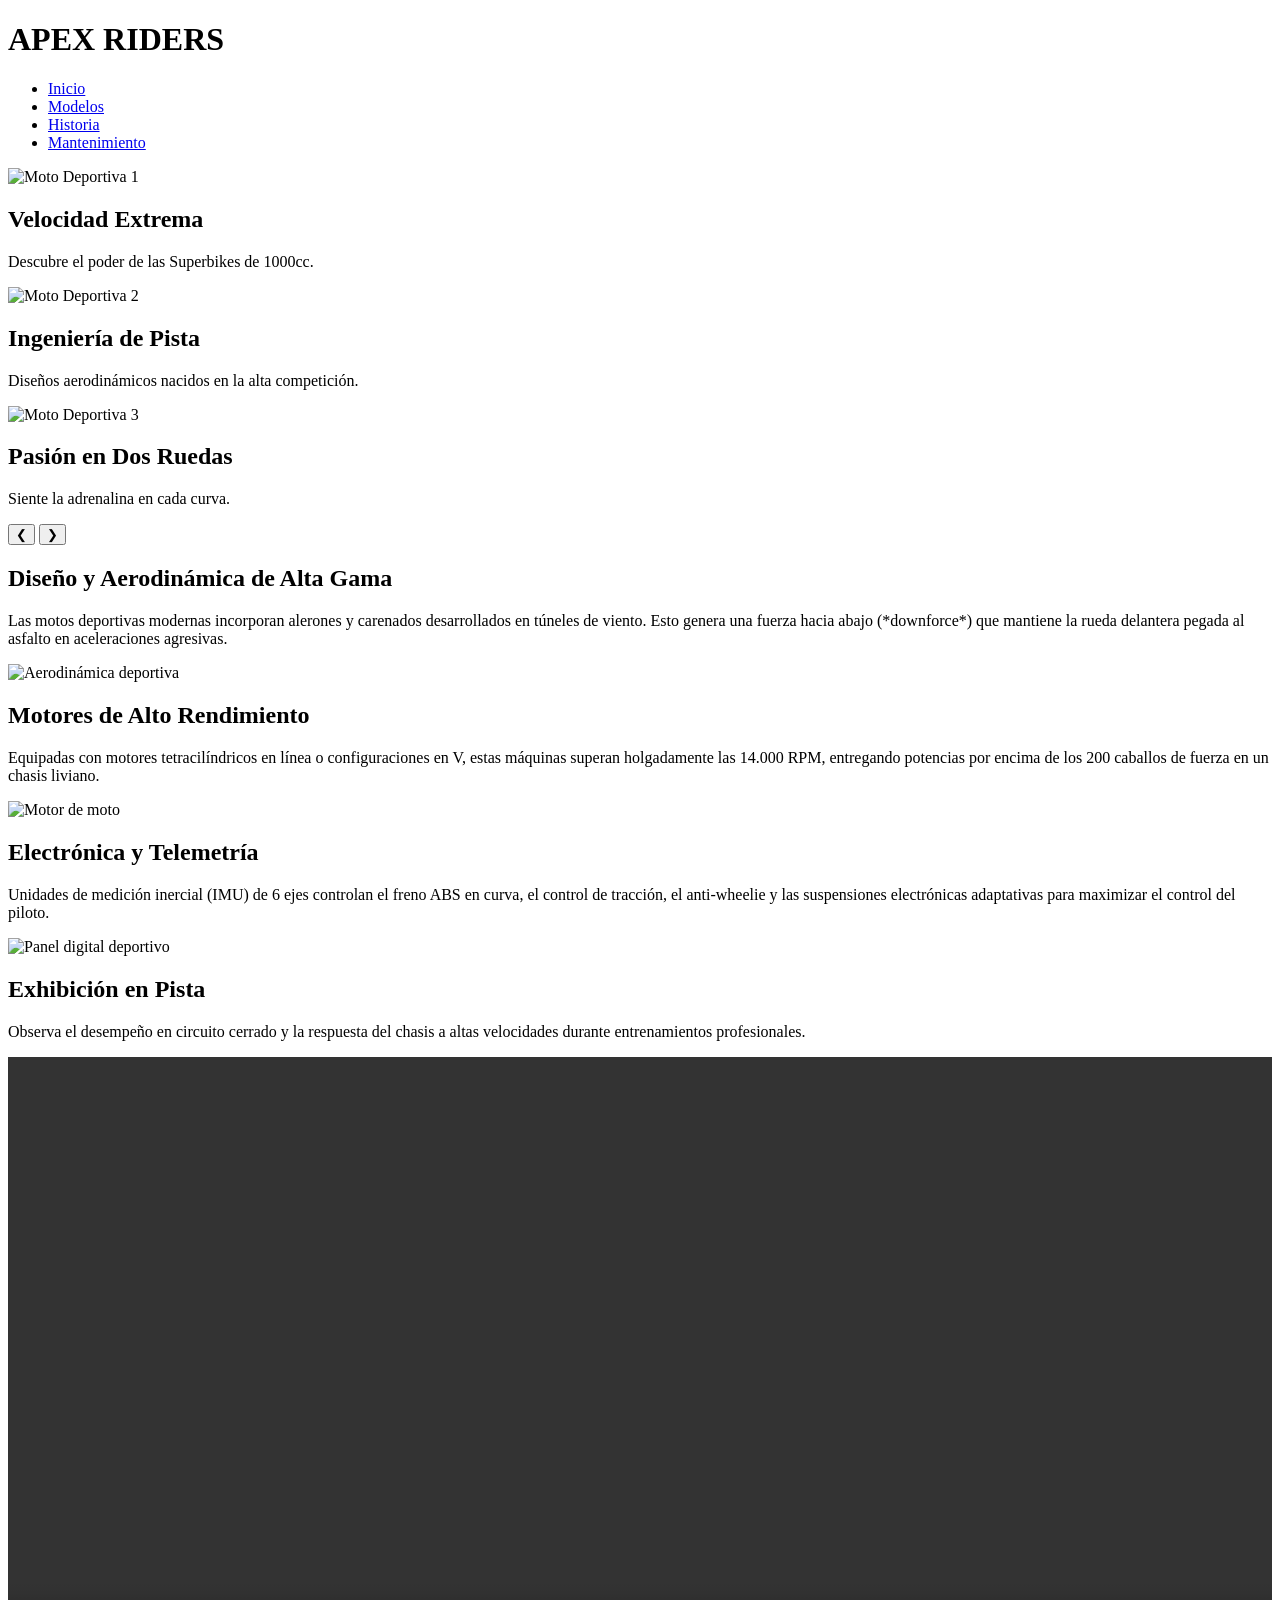
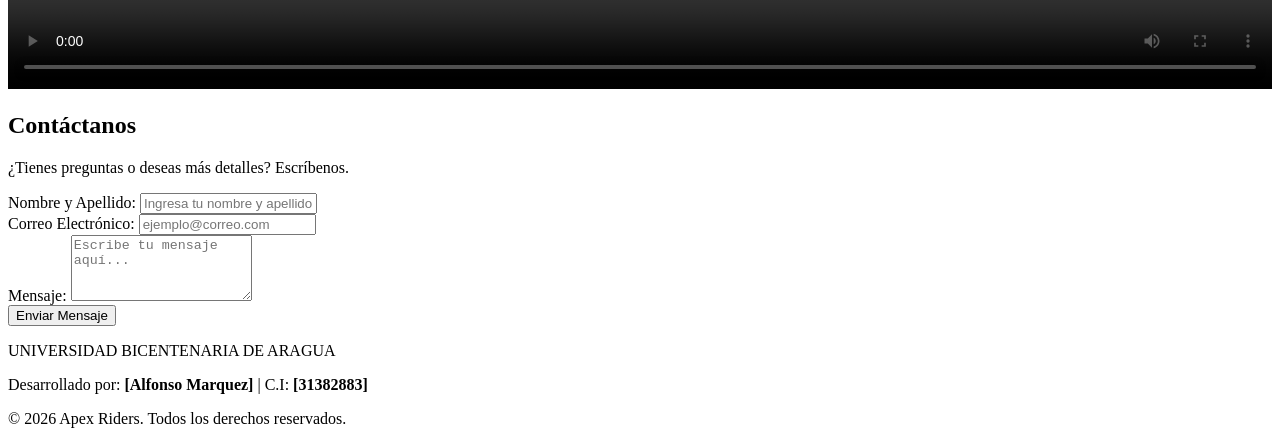
==== index.html @ 1f21b547 "Add files via upload" ====
<!DOCTYPE html>
<html lang="es">
<head>
    <meta charset="UTF-8">
    <meta name="viewport" content="width=device-width, initial-scale=1.0">
    <title>Apex Riders | Motos Deportivas</title>
    <link rel="stylesheet" href="css/styles.css">
</head>
<body>

    <!-- 1. NAVBAR / MENÚ DE NAVEGACIÓN -->
    <header class="header">
        <div class="logo">
            <h1>APEX <span>RIDERS</span></h1>
        </div>
        <nav class="navbar">
            <ul>
                <li><a href="index.html" class="active">Inicio</a></li>
                <li><a href="modelos.html">Modelos</a></li>
                <li><a href="historia.html">Historia</a></li>
                <li><a href="mantenimiento.html">Mantenimiento</a></li>
            </ul>
        </nav>
    </header>

    <main>
        <!-- 2. SLIDER / CARRUSEL DE IMÁGENES -->
        <section class="slider-container">
            <div class="slider">
                <div class="slide active">
                    <img src="https://images.unsplash.com/photo-1558981806-ec527fa84c39?q=80&w=1200" alt="Moto Deportiva 1">
                    <div class="slide-text">
                        <h2>Velocidad Extrema</h2>
                        <p>Descubre el poder de las Superbikes de 1000cc.</p>
                    </div>
                </div>
                <div class="slide">
                    <img src="https://images.unsplash.com/photo-1568772585407-9361f9bf3a87?q=80&w=1200" alt="Moto Deportiva 2">
                    <div class="slide-text">
                        <h2>Ingeniería de Pista</h2>
                        <p>Diseños aerodinámicos nacidos en la alta competición.</p>
                    </div>
                </div>
                <div class="slide">
                    <img src="https://images.unsplash.com/photo-1568772585407-9361f9bf3a87?q=80&w=1200" alt="Moto Deportiva 3">
                    <div class="slide-text">
                        <h2>Pasión en Dos Ruedas</h2>
                        <p>Siente la adrenalina en cada curva.</p>
                    </div>
                </div>
            </div>
            <!-- Botones del carrusel -->
            <button class="prev-btn" onclick="moveSlide(-1)">&#10094;</button>
            <button class="next-btn" onclick="moveSlide(1)">&#10095;</button>
        </section>

        <!-- 3. SECCIONES DE INFORMACIÓN EN LA LANDING PAGE (4 Secciones) -->
        
        <!-- Sección 1: Aerodinámica -->
        <section class="info-section">
            <div class="info-text">
                <h2>Diseño y Aerodinámica de Alta Gama</h2>
                <p>Las motos deportivas modernas incorporan alerones y carenados desarrollados en túneles de viento. Esto genera una fuerza hacia abajo (*downforce*) que mantiene la rueda delantera pegada al asfalto en aceleraciones agresivas.</p>
            </div>
            <div class="info-img">
                <img src="https://images.unsplash.com/photo-1558981806-ec527fa84c39?q=80&w=600" alt="Aerodinámica deportiva">
            </div>
        </section>

        <!-- Sección 2: Motores -->
        <section class="info-section reverse">
            <div class="info-text">
                <h2>Motores de Alto Rendimiento</h2>
                <p>Equipadas con motores tetracilíndricos en línea o configuraciones en V, estas máquinas superan holgadamente las 14.000 RPM, entregando potencias por encima de los 200 caballos de fuerza en un chasis liviano.</p>
            </div>
            <div class="info-img">
                <img src="https://images.unsplash.com/photo-1568772585407-9361f9bf3a87?q=80&w=600" alt="Motor de moto">
            </div>
        </section>

        <!-- Sección 3: Tecnología -->
        <section class="info-section">
            <div class="info-text">
                <h2>Electrónica y Telemetría</h2>
                <p>Unidades de medición inercial (IMU) de 6 ejes controlan el freno ABS en curva, el control de tracción, el anti-wheelie y las suspensiones electrónicas adaptativas para maximizar el control del piloto.</p>
            </div>
            <div class="info-img">
                <img src="https://images.unsplash.com/photo-1558981806-ec527fa84c39?q=80&w=600" alt="Panel digital deportivo">
            </div>
        </section>

        <!-- Sección 4: Video Web -->
        <section class="info-section reverse">
            <div class="info-text">
                <h2>Exhibición en Pista</h2>
                <p>Observa el desempeño en circuito cerrado y la respuesta del chasis a altas velocidades durante entrenamientos profesionales.</p>
            </div>
            <div class="info-video">
                <video controls width="100%">
                    <source src="https://www.w3schools.com/html/mov_bbb.mp4" type="video/mp4">
                    Tu navegador no soporta el formato de video.
                </video>
            </div>
        </section>

        <!-- 4. FORMULARIO DE CONTACTO -->
        <section class="contact-section">
            <h2>Contáctanos</h2>
            <p>¿Tienes preguntas o deseas más detalles? Escríbenos.</p>
            <form class="contact-form">
                <div class="form-group">
                    <label for="nombre">Nombre y Apellido:</label>
                    <input type="text" id="nombre" name="nombre" placeholder="Ingresa tu nombre y apellido" required>
                </div>
                <div class="form-group">
                    <label for="email">Correo Electrónico:</label>
                    <input type="email" id="email" name="email" placeholder="ejemplo@correo.com" required>
                </div>
                <div class="form-group">
                    <label for="mensaje">Mensaje:</label>
                    <textarea id="mensaje" name="mensaje" rows="4" placeholder="Escribe tu mensaje aquí..." required></textarea>
                </div>
                <button type="submit" class="btn-submit">Enviar Mensaje</button>
            </form>
        </section>
    </main>

    <!-- 5. FOOTER / PIE DE PÁGINA -->
    <footer class="footer">
        <div class="footer-content">
            <p class="institucional">UNIVERSIDAD BICENTENARIA DE ARAGUA</p>
            <p class="estudiante">Desarrollado por: <strong>[Alfonso Marquez]</strong> | C.I: <strong>[31382883]</strong></p>
            <p class="copyright">&copy; 2026 Apex Riders. Todos los derechos reservados.</p>
        </div>
    </footer>

    <script src="js/main.js"></script>
</body>
</html>
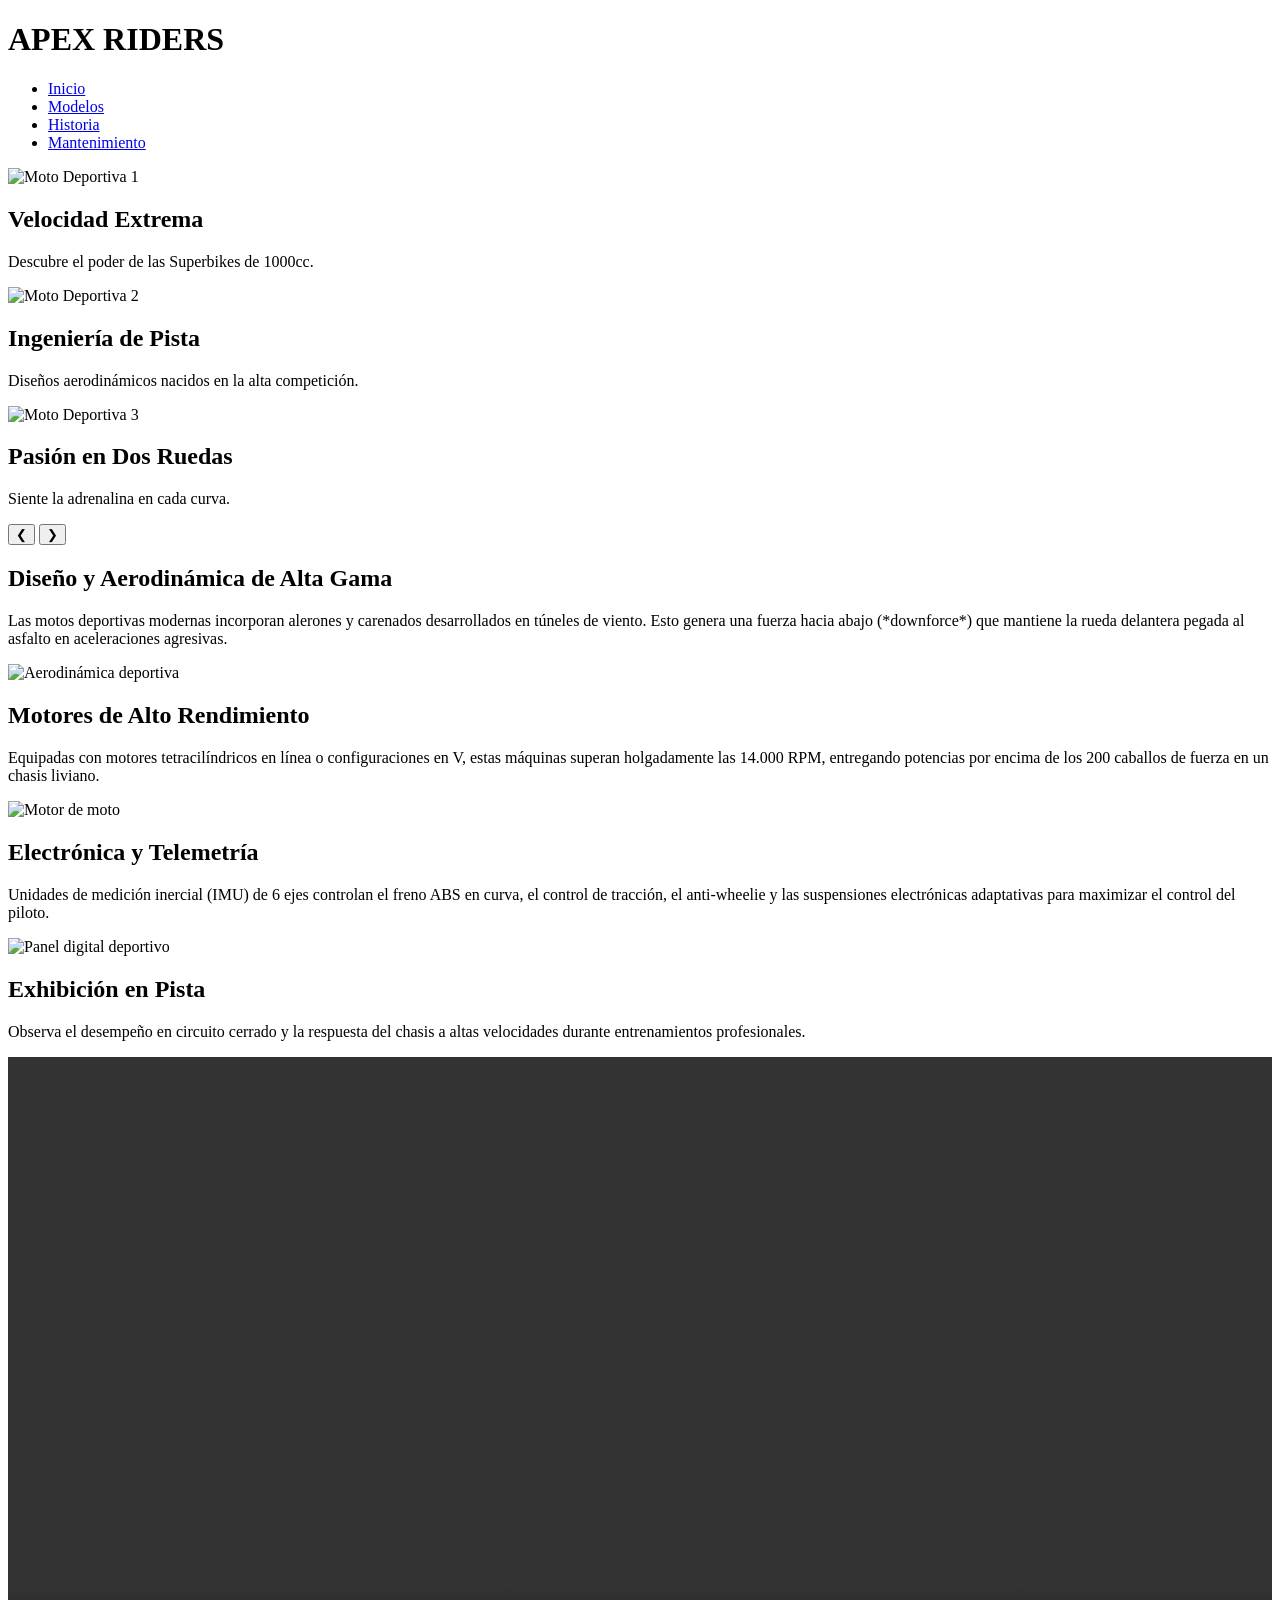
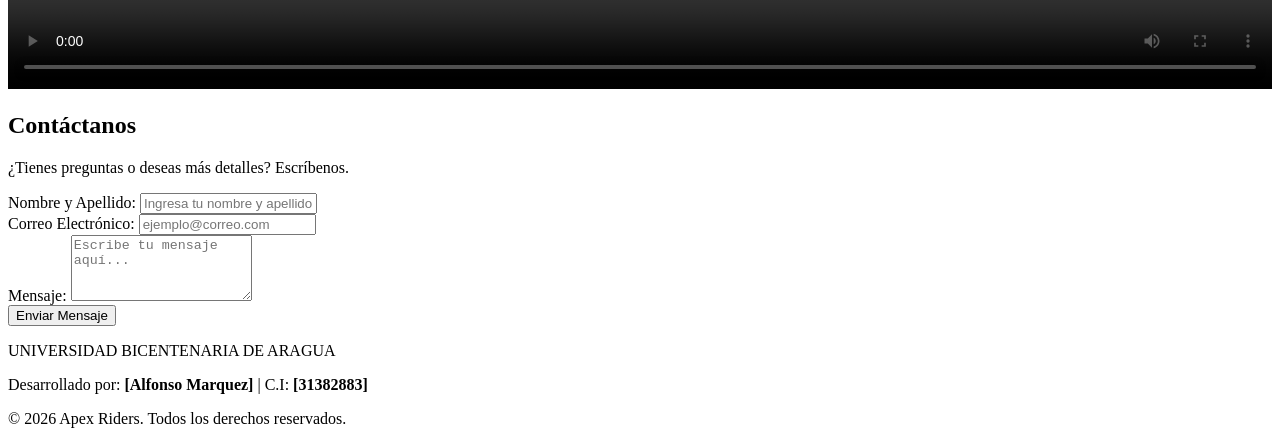
==== commit 85dbd5f2: "Fix HTML encoding issues in index.html" ====
--- a/index.html
+++ b/index.html
@@ -4,7 +4,7 @@
     <meta charset="UTF-8">
     <meta name="viewport" content="width=device-width, initial-scale=1.0">
     <title>Apex Riders | Motos Deportivas</title>
-    <link rel="stylesheet" href="css/styles.css">
+    <link rel="stylesheet" href="./css/styles.css">
 </head>
 <body>
 
@@ -136,4 +136,4 @@
 
     <script src="js/main.js"></script>
 </body>
-</html>+</html>
--- a/css/styles.css
+++ b/css/styles.css
@@ -0,0 +1 @@
+
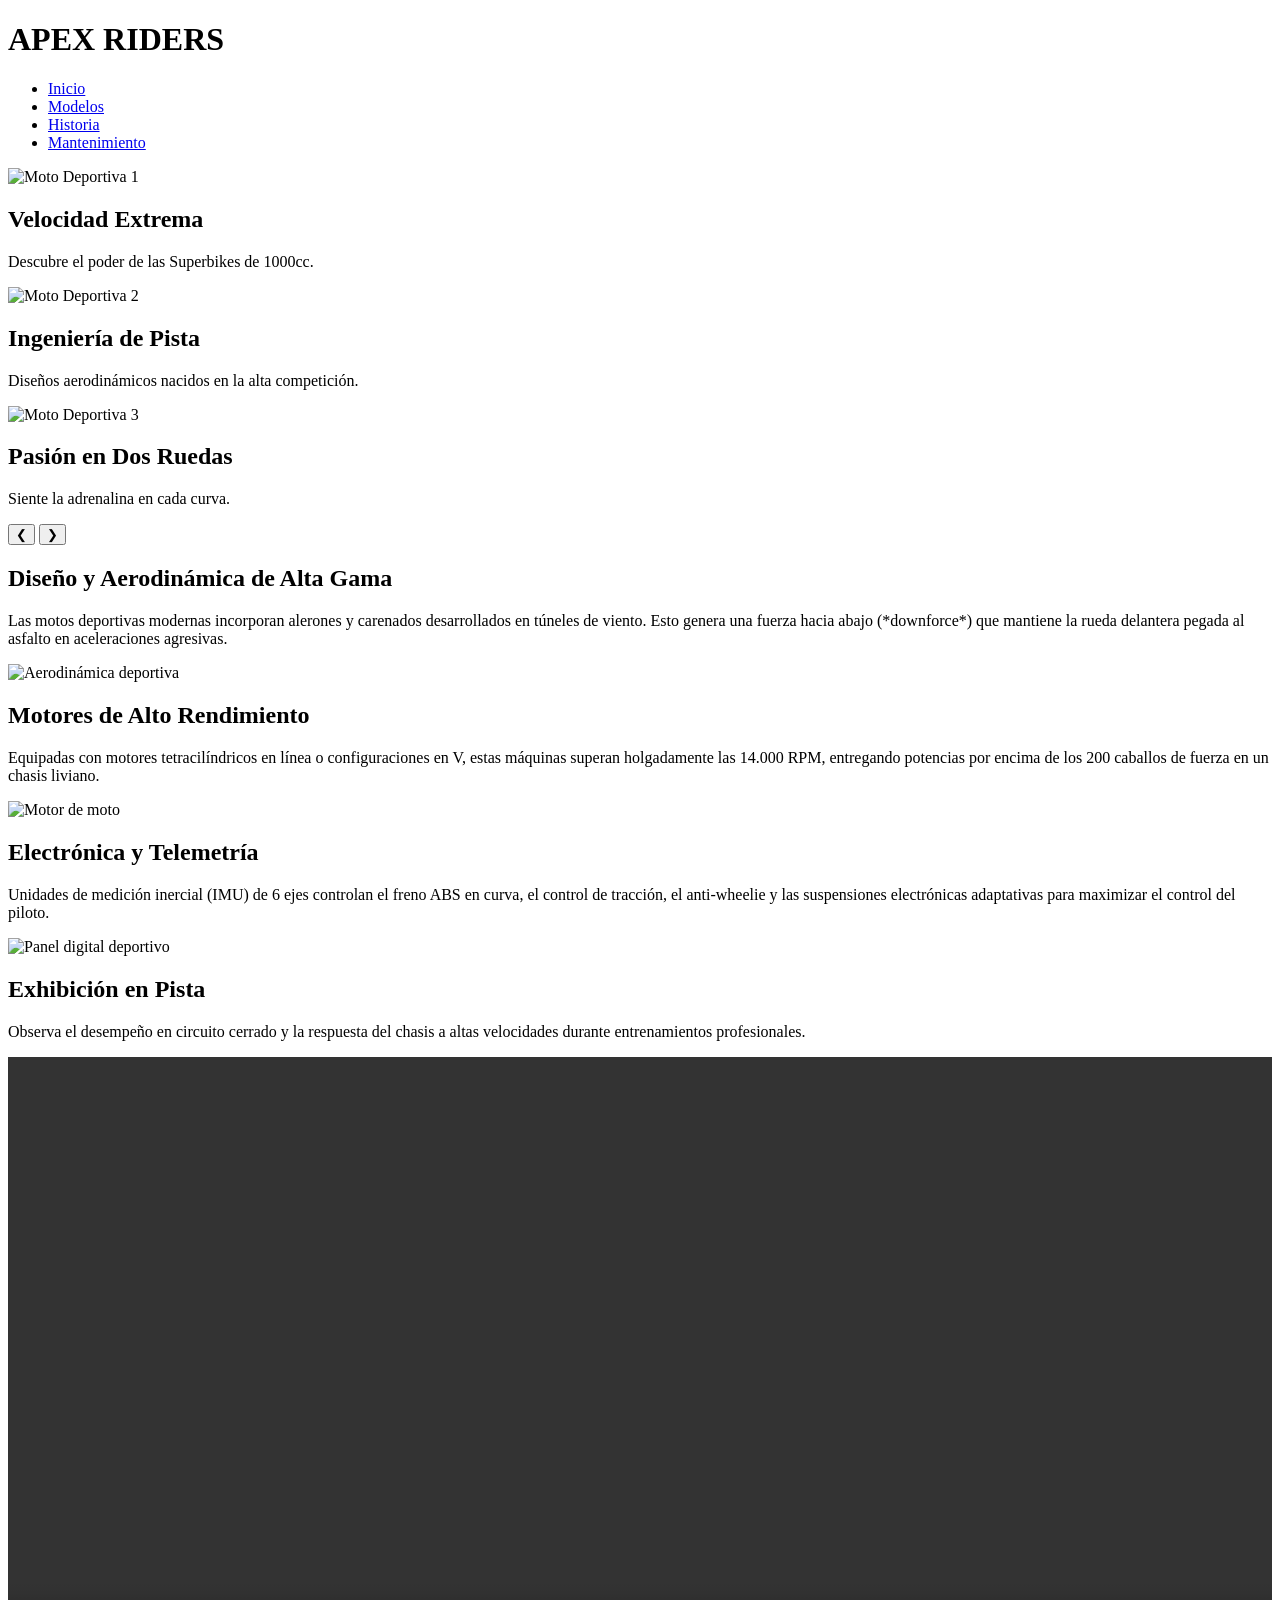
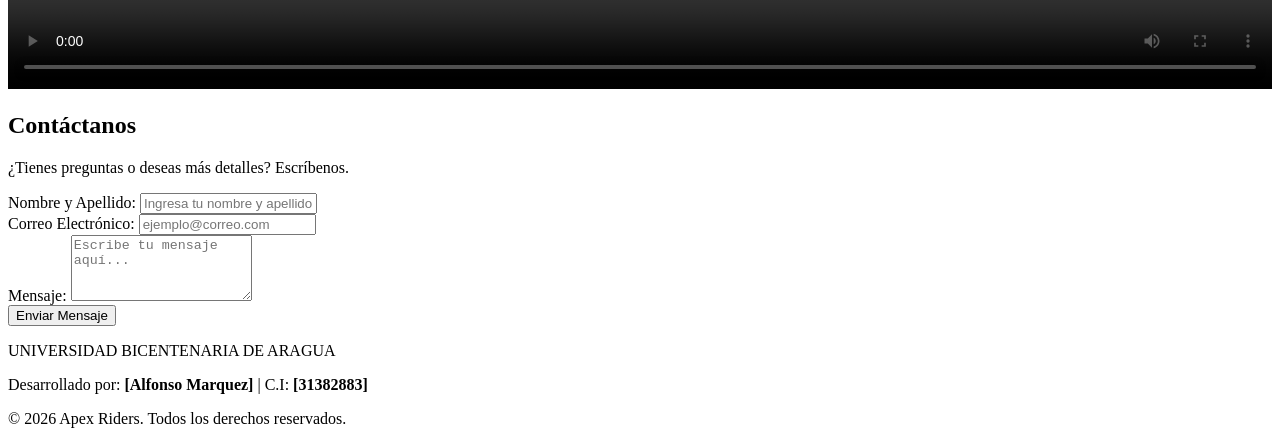
==== commit 24428ba6: "Update HTML structure and stylesheet path" ====
--- a/index.html
+++ b/index.html
@@ -4,7 +4,7 @@
     <meta charset="UTF-8">
     <meta name="viewport" content="width=device-width, initial-scale=1.0">
     <title>Apex Riders | Motos Deportivas</title>
-    <link rel="stylesheet" href="./css/styles.css">
+<link rel="stylesheet" href="/veloce-motors/css/styles.css">
 </head>
 <body>
 
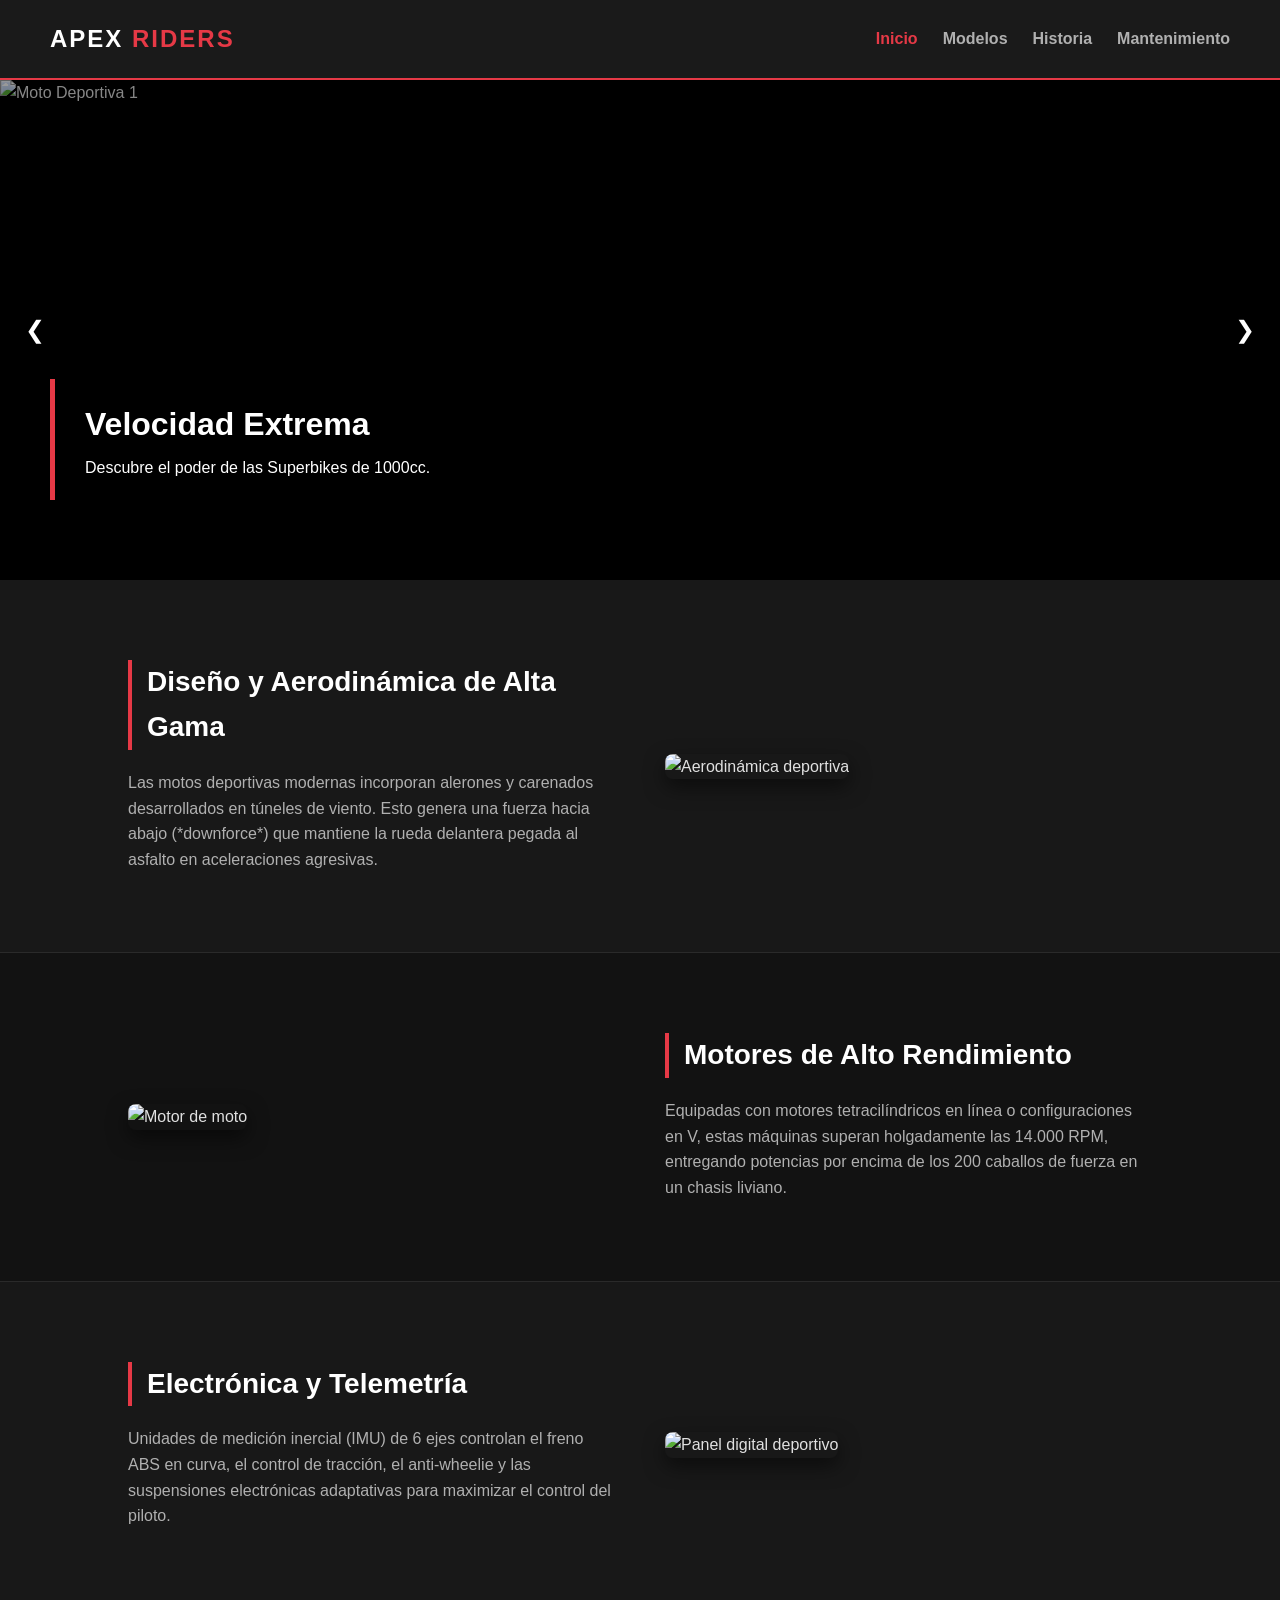
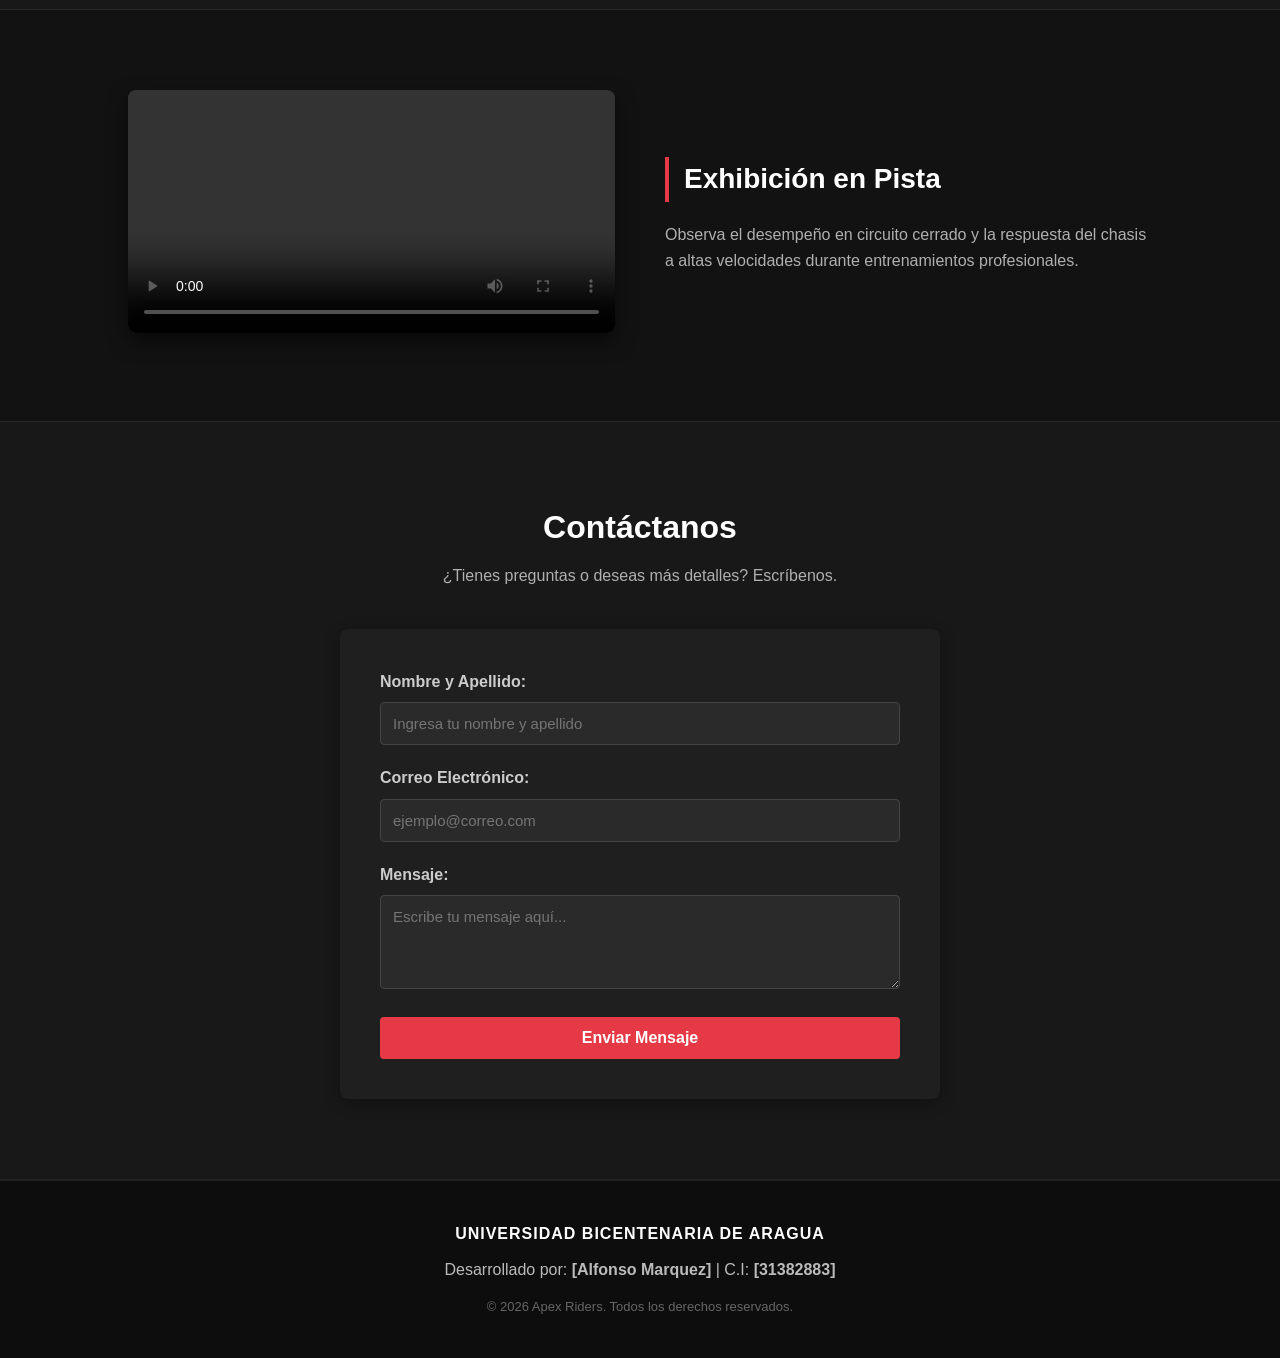
==== commit cb59e557: "Fix HTML formatting and update stylesheet link" ====
--- a/index.html
+++ b/index.html
@@ -4,7 +4,7 @@
     <meta charset="UTF-8">
     <meta name="viewport" content="width=device-width, initial-scale=1.0">
     <title>Apex Riders | Motos Deportivas</title>
-<link rel="stylesheet" href="/veloce-motors/css/styles.css">
+<link rel="stylesheet" href="styles.css">
 </head>
 <body>
 
--- a/styles.css
+++ b/styles.css
@@ -0,0 +1,260 @@
+/* Estilos Generales y Reset */
+* {
+    margin: 0;
+    padding: 0;
+    box-sizing: border-box;
+    font-family: 'Segoe UI', Tahoma, Geneva, Verdana, sans-serif;
+}
+
+body {
+    background-color: #121212;
+    color: #e0e0e0;
+    line-height: 1.6;
+}
+
+/* 1. Navbar Estilos */
+.header {
+    background-color: #1a1a1a;
+    display: flex;
+    justify-content: space-between;
+    align-items: center;
+    padding: 20px 50px;
+    border-bottom: 2px solid #e63946;
+    position: sticky;
+    top: 0;
+    z-index: 1000;
+}
+
+.logo h1 {
+    font-size: 24px;
+    color: #ffffff;
+    letter-spacing: 2px;
+}
+
+.logo span {
+    color: #e63946;
+}
+
+.navbar ul {
+    list-style: none;
+    display: flex;
+    gap: 25px;
+}
+
+.navbar a {
+    text-decoration: none;
+    color: #b0b0b0;
+    font-weight: 600;
+    transition: color 0.3s ease;
+}
+
+.navbar a:hover, .navbar a.active {
+    color: #e63946;
+}
+
+/* 2. Slider / Carrusel de Imágenes */
+.slider-container {
+    position: relative;
+    max-width: 100%;
+    height: 500px;
+    overflow: hidden;
+    background-color: #000;
+}
+
+.slider {
+    position: relative;
+    width: 100%;
+    height: 100%;
+}
+
+.slide {
+    position: absolute;
+    top: 0;
+    left: 0;
+    width: 100%;
+    height: 100%;
+    opacity: 0;
+    transition: opacity 0.8s ease-in-out;
+}
+
+.slide.active {
+    opacity: 1;
+}
+
+.slide img {
+    width: 100%;
+    height: 100%;
+    object-fit: cover;
+    filter: brightness(60%);
+}
+
+.slide-text {
+    position: absolute;
+    bottom: 80px;
+    left: 50px;
+    color: #fff;
+    background: rgba(0, 0, 0, 0.6);
+    padding: 20px 30px;
+    border-left: 5px solid #e63946;
+}
+
+.slide-text h2 {
+    font-size: 32px;
+    margin-bottom: 5px;
+}
+
+.prev-btn, .next-btn {
+    position: absolute;
+    top: 50%;
+    transform: translateY(-50%);
+    background-color: rgba(0, 0, 0, 0.5);
+    color: white;
+    border: none;
+    font-size: 24px;
+    padding: 10px 15px;
+    cursor: pointer;
+    transition: background 0.3s;
+}
+
+.prev-btn:hover, .next-btn:hover {
+    background-color: #e63946;
+}
+
+.prev-btn { left: 10px; }
+.next-btn { right: 10px; }
+
+/* 3. Secciones de Información */
+.info-section {
+    display: flex;
+    align-items: center;
+    justify-content: space-between;
+    padding: 80px 10%;
+    gap: 50px;
+    background-color: #181818;
+    border-bottom: 1px solid #2a2a2a;
+}
+
+.info-section.reverse {
+    flex-direction: row-reverse;
+    background-color: #121212;
+}
+
+.info-text, .info-img, .info-video {
+    flex: 1;
+}
+
+.info-text h2 {
+    font-size: 28px;
+    color: #ffffff;
+    margin-bottom: 20px;
+    border-left: 4px solid #e63946;
+    padding-left: 15px;
+}
+
+.info-text p {
+    color: #b0b0b0;
+    font-size: 16px;
+}
+
+.info-img img, .info-video video {
+    width: 100%;
+    border-radius: 8px;
+    box-shadow: 0 8px 20px rgba(0,0,0,0.5);
+}
+
+/* 4. Formulario de Contacto */
+.contact-section {
+    padding: 80px 10%;
+    background-color: #181818;
+    text-align: center;
+}
+
+.contact-section h2 {
+    font-size: 32px;
+    color: #fff;
+    margin-bottom: 10px;
+}
+
+.contact-section p {
+    color: #b0b0b0;
+    margin-bottom: 40px;
+}
+
+.contact-form {
+    max-width: 600px;
+    margin: 0 auto;
+    text-align: left;
+    background: #1f1f1f;
+    padding: 40px;
+    border-radius: 8px;
+    box-shadow: 0 4px 15px rgba(0,0,0,0.3);
+}
+
+.form-group {
+    margin-bottom: 20px;
+}
+
+.form-group label {
+    display: block;
+    margin-bottom: 8px;
+    color: #ccc;
+    font-weight: 600;
+}
+
+.form-group input, .form-group textarea {
+    width: 100%;
+    padding: 12px;
+    background-color: #2a2a2a;
+    border: 1px solid #444;
+    border-radius: 4px;
+    color: #fff;
+    font-size: 15px;
+}
+
+.form-group input:focus, .form-group textarea:focus {
+    border-color: #e63946;
+    outline: none;
+}
+
+.btn-submit {
+    background-color: #e63946;
+    color: white;
+    border: none;
+    padding: 12px 25px;
+    font-size: 16px;
+    font-weight: bold;
+    border-radius: 4px;
+    cursor: pointer;
+    width: 100%;
+    transition: background 0.3s;
+}
+
+.btn-submit:hover {
+    background-color: #d62828;
+}
+
+/* 5. Footer / Pie de Página */
+.footer {
+    background-color: #0d0d0d;
+    color: #888;
+    text-align: center;
+    padding: 40px 20px;
+    border-top: 2px solid #222;
+}
+
+.footer-content .institucional {
+    color: #fff;
+    font-weight: bold;
+    letter-spacing: 1px;
+    margin-bottom: 10px;
+}
+
+.footer-content .estudiante {
+    color: #bbb;
+    margin-bottom: 15px;
+}
+
+.copyright {
+    font-size: 13px;
+    color: #666;
+}
